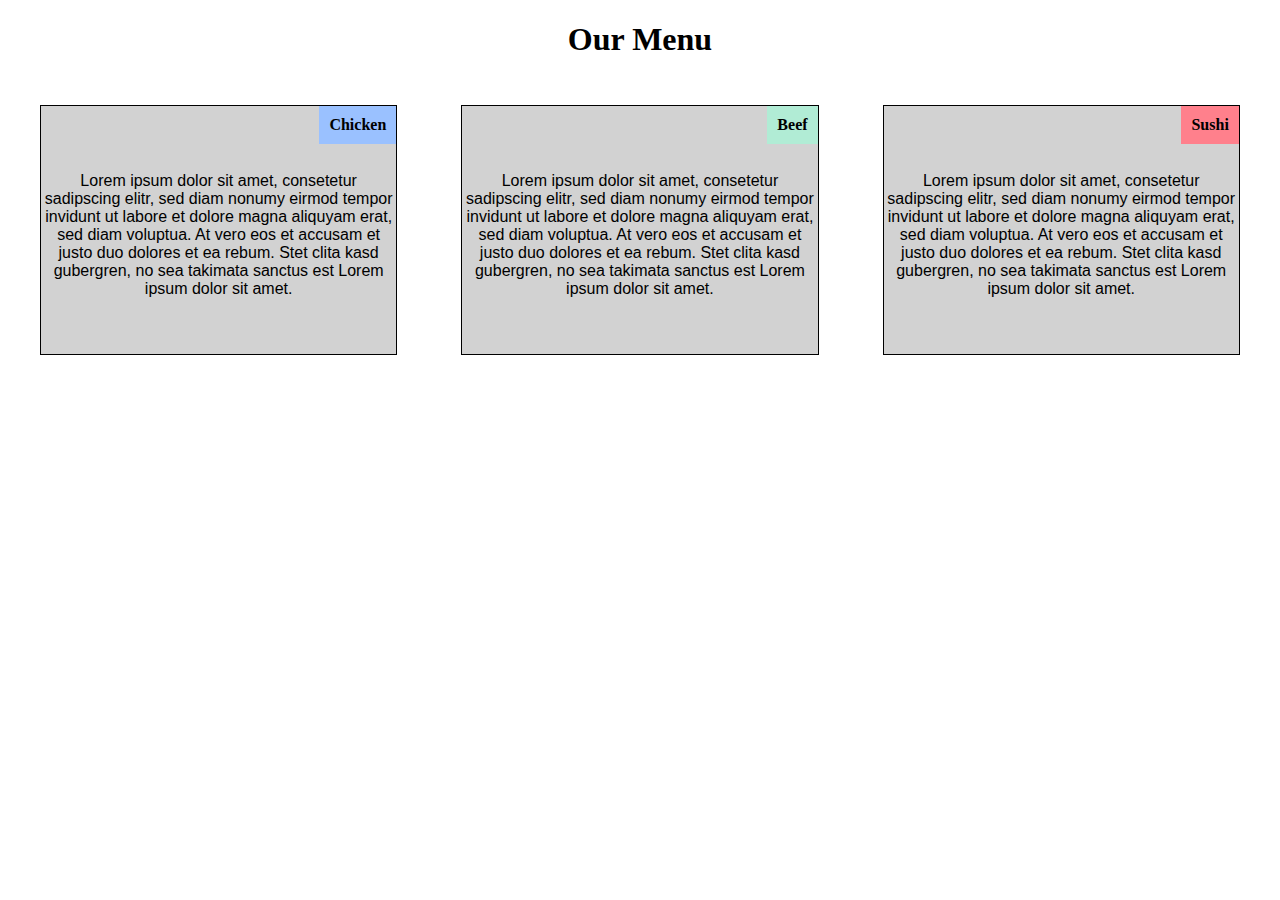
==== module3-solution/index.html @ 54fe76e6 "Task 3" ====
<!DOCTYPE html>
<html>
<head>
<link rel="stylesheet" href="css/styles.css">
<meta charset="utf-8">
<meta name="viewport" content="width=device-width, initial-scale=1">
<title>Responsive Layout</title>
</head>
<body>
<h1>Our Menu</h1>

<div class="row">
     <div class="col-lg-4 col-md-6">
      <div class="box">
        <h4 id= "boxtitle1">Chicken</h4>
        <div class="body">
        <p> Lorem ipsum dolor sit amet, consetetur sadipscing elitr, sed diam nonumy eirmod tempor invidunt ut labore et dolore magna aliquyam erat, sed diam voluptua. At vero eos et accusam et justo duo dolores et ea rebum. Stet clita kasd gubergren, no sea takimata sanctus est Lorem ipsum dolor sit amet.</p>
        </div>
      </div>
     </div>


     <div class="col-lg-4 col-md-6">
      <div class="box">
        <h4 id= "boxtitle2">Beef</h4>
        <div class="body">
        <p> Lorem ipsum dolor sit amet, consetetur sadipscing elitr, sed diam nonumy eirmod tempor invidunt ut labore et dolore magna aliquyam erat, sed diam voluptua. At vero eos et accusam et justo duo dolores et ea rebum. Stet clita kasd gubergren, no sea takimata sanctus est Lorem ipsum dolor sit amet.</p>
        </div>
      </div>
     </div>


      <div class="col-lg-4 col-md-6">
      <div class="box">
        <h4 id= "boxtitle3">Sushi</h4>
        <div class="body">
        <p>Lorem ipsum dolor sit amet, consetetur sadipscing elitr, sed diam nonumy eirmod tempor invidunt ut labore et dolore magna aliquyam erat, sed diam voluptua. At vero eos et accusam et justo duo dolores et ea rebum. Stet clita kasd gubergren, no sea takimata sanctus est Lorem ipsum dolor sit amet.</p>
        </div>
      </div>
     </div>

</div>

</body>
</html>
---- module3-solution/css/styles.css ----
/********** Base styles **********/
* {
     box-sizing: border-box;
}

h1 {
     margin-bottom: 15px;
     text-align: center;
}

.box {
    
     margin: 2em;
    
     position: relative;
}

.body {
     border: 1px solid black;
     background-color: #D2D2D2;
     height: 250px;
     padding-top: 1em;
     font-family: Helvetica;
     color: white;

}

p {
     margin-top: 50px;
     color: #000000;
     text-align: center;
}



#boxtitle1 {
  background-color: #9AC1FF;
  padding:10px;
  margin: 1px;
  position: absolute;
  top:0;
  right:0;

}
#boxtitle2 {
  background-color: #B1ECD5;
  padding:10px;
  margin: 1px;
  position: absolute;
  top:0;
  right:0;

}
#boxtitle3 {
  background-color: #FF808C;
  padding:10px;
  margin: 1px;
  position: absolute;
  top:0;
  right:0;

}
/* Simple Responsive Framework. */
.row {
     width: 100%;
}

/********** Large devices(Desktop) only **********/
@media (min-width: 992px) {
     .col-lg-1, .col-lg-2, .col-lg-3, .col-lg-4, .col-lg-5, .col-lg-6, .col-lg-7, .col-lg-8, .col-lg-9, .col-lg-10, .col-lg-11, .col-lg-12 {
       float: left;
       
     }
     .col-lg-1 {
       width: 8.33%;
     }
     .col-lg-2 {
       width: 16.66%;
     }
     .col-lg-3 {
       width: 25%;
     }
     .col-lg-4 {
       width: 33.33%;
     }
     .col-lg-5 {
       width: 41.66%;
     }
     .col-lg-6 {
       width: 50%;
     }
     .col-lg-7 {
       width: 58.33%;
     }
     .col-lg-8 {
       width: 66.66%;
     }
     .col-lg-9 {
       width: 74.99%;
     }
     .col-lg-10 {
       width: 83.33%;
     }
     .col-lg-11 {
       width: 91.66%;
     }
     .col-lg-12 {
       width: 100%;
     }
     
}

/********** Medium devices(Tablet) only **********/
@media (min-width: 768px) and (max-width: 991px) {
    .col-md-1, .col-md-2, .col-md-3, .col-md-4, .col-md-5, .col-md-6, .col-md-7, .col-md-8, .col-md-9, .col-md-10, .col-md-11, .col-md-12 {
       float: left;
       
     }
     .col-md-1 {
       width: 8.33%;
     }
     .col-md-2 {
       width: 16.66%;
     }
     .col-md-3 {
       width: 25%;
     }
     .col-md-4 {
       width: 33.33%;
     }
     .col-md-5 {
       width: 41.66%;
     }
     .col-md-6 {
       width: 50%;
     }
     .col-md-7 {
       width: 58.33%;
     }
     .col-md-8 {
       width: 66.66%;
     }
     .col-md-9 {
       width: 74.99%;
     }
     .col-md-10 {
       width: 83.33%;
     }
     .col-md-11 {
       width: 91.66%;
     }
     .col-md-12 {
       width: 100%;
     }

     .col-md-6 + .col-md-6 + .col-md-6 {
       width: 100%;
     }
}
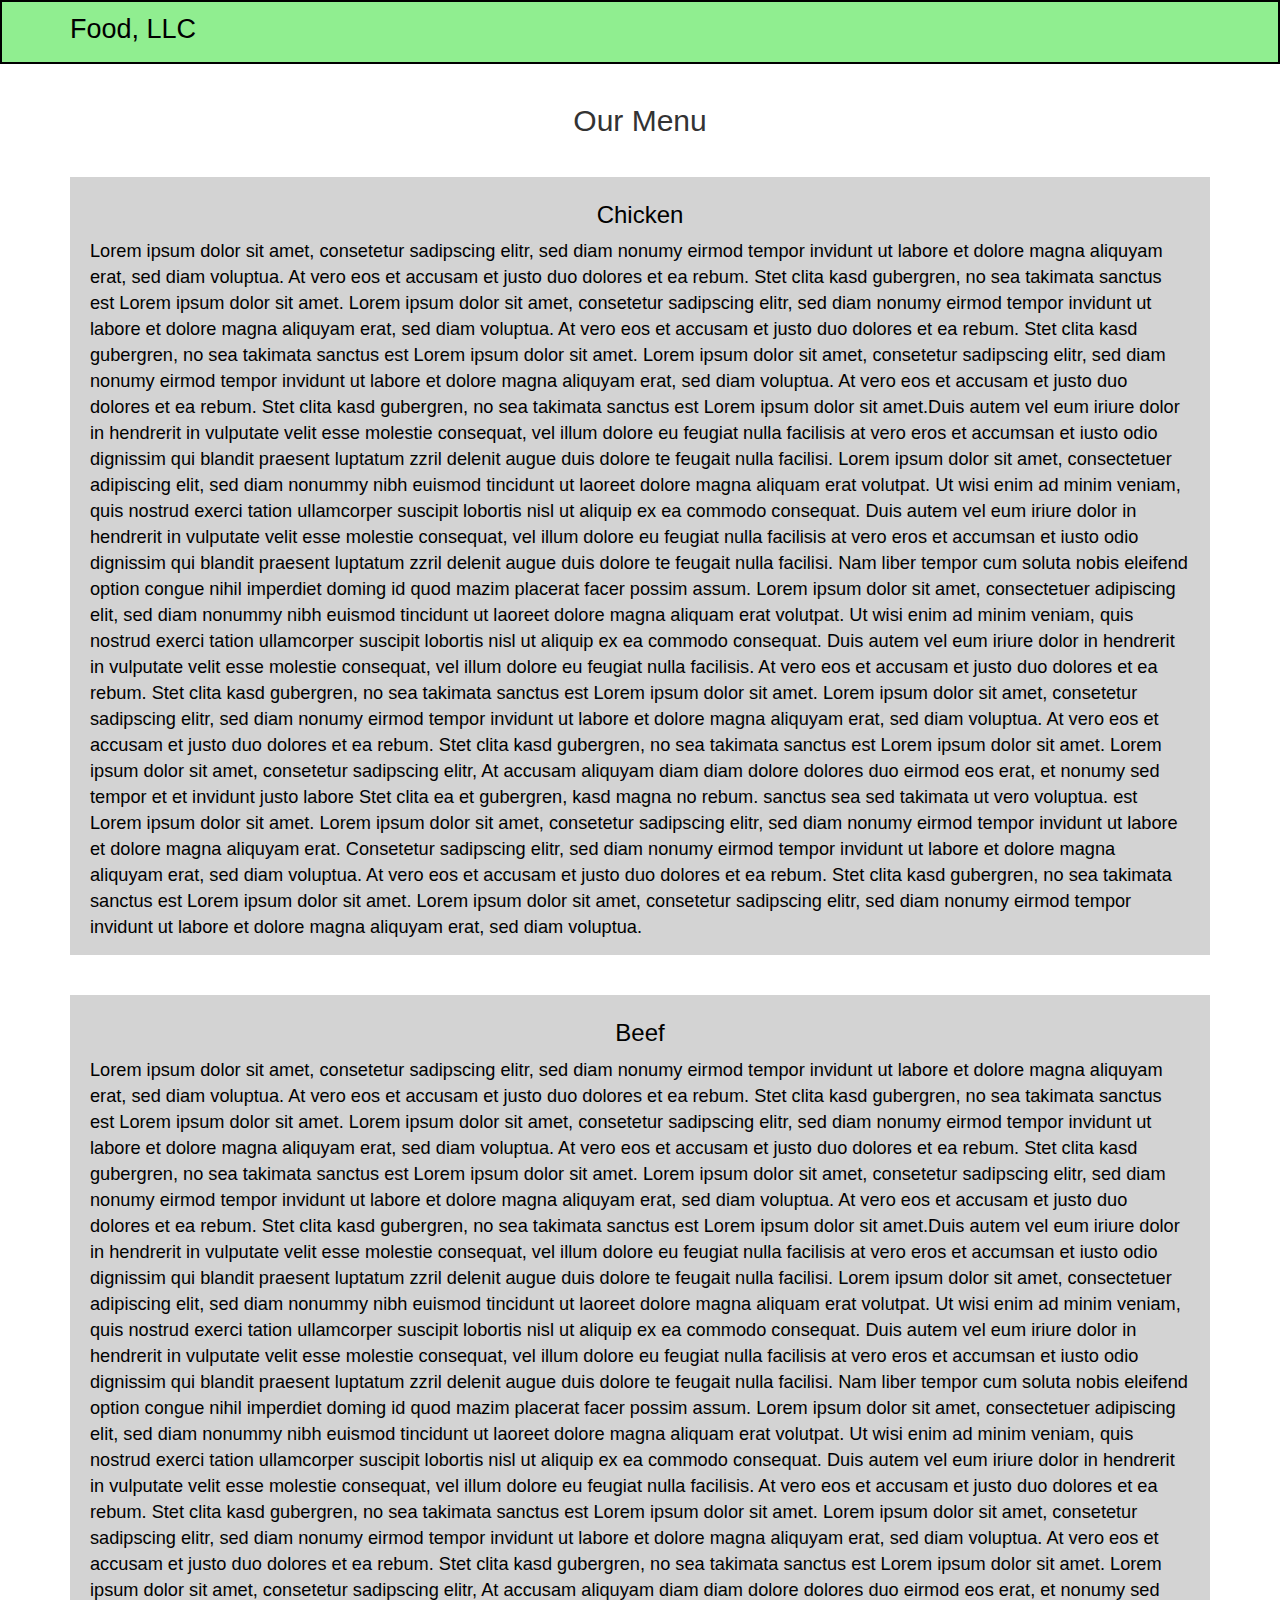
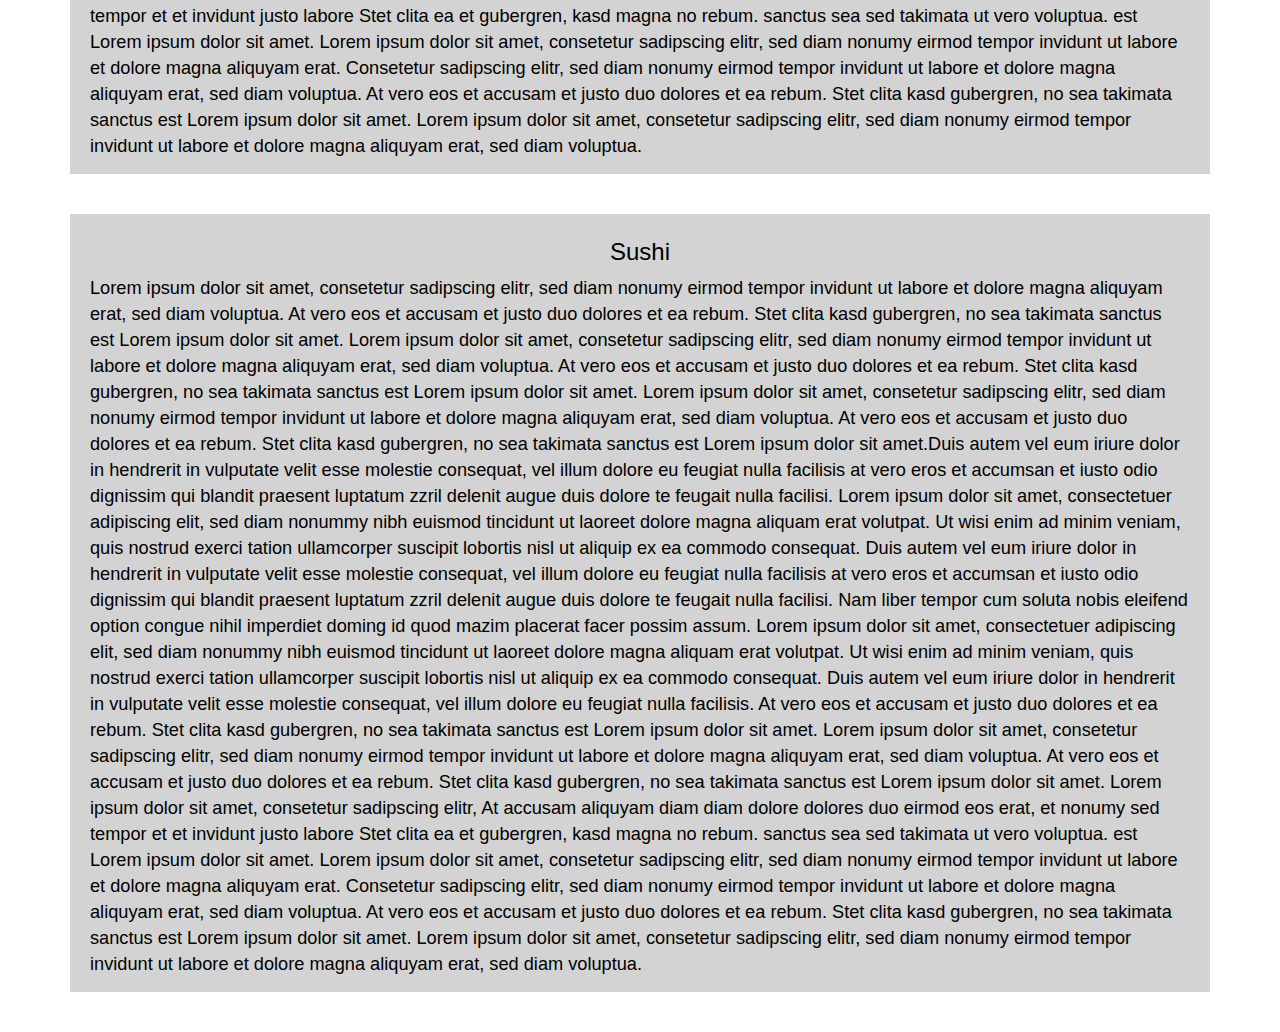
==== commit f2700f2b: "Task 3" ====
--- a/module3-solution/index.html
+++ b/module3-solution/index.html
@@ -1,45 +1,95 @@
 <!DOCTYPE html>
 <html>
 <head>
+<meta http-equiv="X-UA-Compatible" content="IE=edge">
+<link rel="stylesheet" href="css/bootstrap.min.css">
 <link rel="stylesheet" href="css/styles.css">
 <meta charset="utf-8">
 <meta name="viewport" content="width=device-width, initial-scale=1">
-<title>Responsive Layout</title>
+<title>Module3</title>
 </head>
 <body>
-<h1>Our Menu</h1>
 
-<div class="row">
-     <div class="col-lg-4 col-md-6">
-      <div class="box">
-        <h4 id= "boxtitle1">Chicken</h4>
-        <div class="body">
-        <p> Lorem ipsum dolor sit amet, consetetur sadipscing elitr, sed diam nonumy eirmod tempor invidunt ut labore et dolore magna aliquyam erat, sed diam voluptua. At vero eos et accusam et justo duo dolores et ea rebum. Stet clita kasd gubergren, no sea takimata sanctus est Lorem ipsum dolor sit amet.</p>
+<header>
+    <nav id="header-nav" class="navbar navbar-default">
+      <div class="container">
+        <div class="navbar-header">
+
+          <div class="navbar-left navbar-brand">
+            <a href="index.html"><h1>Food, LLC</h1></a>
+          </div>
+
+           <button type="button" class="navbar-toggle collapsed" data-toggle="collapse" data-target="#collapsable-nav" aria-expanded="false">
+            <span class="sr-only">Toggle navigation</span>
+            <span class="icon-bar"></span>
+            <span class="icon-bar"></span>
+            <span class="icon-bar"></span>
+          </button>
+        </div>
+
+         <div id="collapsable-nav" class="collapse navbar-collapse">
+           <ul id="nav-list" class="nav navbar-nav navbar-right hidden-lg hidden-md hidden-sm">
+            <li>
+              <a class="text-center" href="#chicken">
+                Chicken</a>
+            </li>
+            <li>
+              <a class="text-center" href="#beef">
+                 Beef</a>
+            </li>
+            <li>
+              <a class="text-center" href="#sushi">
+                Sushi</a>
+            </li>
+  
+          </ul>
         </div>
       </div>
-     </div>
+    </nav>
+  </header>
 
 
-     <div class="col-lg-4 col-md-6">
-      <div class="box">
-        <h4 id= "boxtitle2">Beef</h4>
-        <div class="body">
-        <p> Lorem ipsum dolor sit amet, consetetur sadipscing elitr, sed diam nonumy eirmod tempor invidunt ut labore et dolore magna aliquyam erat, sed diam voluptua. At vero eos et accusam et justo duo dolores et ea rebum. Stet clita kasd gubergren, no sea takimata sanctus est Lorem ipsum dolor sit amet.</p>
-        </div>
-      </div>
-     </div>
+<div id="call-btn" class="visible-xs"></div>
+
+ <div id="main-content" class="container">
+    <h2 id="menu-categories-title" class="text-center"> Our Menu</h2>
+
+    <section class="row">
 
 
-      <div class="col-lg-4 col-md-6">
-      <div class="box">
-        <h4 id= "boxtitle3">Sushi</h4>
-        <div class="body">
-        <p>Lorem ipsum dolor sit amet, consetetur sadipscing elitr, sed diam nonumy eirmod tempor invidunt ut labore et dolore magna aliquyam erat, sed diam voluptua. At vero eos et accusam et justo duo dolores et ea rebum. Stet clita kasd gubergren, no sea takimata sanctus est Lorem ipsum dolor sit amet.</p>
-        </div>
+      <div class="col-md-12 col-sm-12 col-xs-12">
+          <div id="chicken"class="category-tile">
+              <h3 class="text-center">Chicken</h3>
+            <p> Lorem ipsum dolor sit amet, consetetur sadipscing elitr, sed diam nonumy eirmod tempor invidunt ut labore et dolore magna aliquyam erat, sed diam voluptua. At vero eos et accusam et justo duo dolores et ea rebum. Stet clita kasd gubergren, no sea takimata sanctus est Lorem ipsum dolor sit amet. Lorem ipsum dolor sit amet, consetetur sadipscing elitr, sed diam nonumy eirmod tempor invidunt ut labore et dolore magna aliquyam erat, sed diam voluptua. At vero eos et accusam et justo duo dolores et ea rebum. Stet clita kasd gubergren, no sea takimata sanctus est Lorem ipsum dolor sit amet. Lorem ipsum dolor sit amet, consetetur sadipscing elitr, sed diam nonumy eirmod tempor invidunt ut labore et dolore magna aliquyam erat, sed diam voluptua. At vero eos et accusam et justo duo dolores et ea rebum. Stet clita kasd gubergren, no sea takimata sanctus est Lorem ipsum dolor sit amet.Duis autem vel eum iriure dolor in hendrerit in vulputate velit esse molestie consequat, vel illum dolore eu feugiat nulla facilisis at vero eros et accumsan et iusto odio dignissim qui blandit praesent luptatum zzril delenit augue duis dolore te feugait nulla facilisi. Lorem ipsum dolor sit amet, consectetuer adipiscing elit, sed diam nonummy nibh euismod tincidunt ut laoreet dolore magna aliquam erat volutpat. Ut wisi enim ad minim veniam, quis nostrud exerci tation ullamcorper suscipit lobortis nisl ut aliquip ex ea commodo consequat. Duis autem vel eum iriure dolor in hendrerit in vulputate velit esse molestie consequat, vel illum dolore eu feugiat nulla facilisis at vero eros et accumsan et iusto odio dignissim qui blandit praesent luptatum zzril delenit augue duis dolore te feugait nulla facilisi. Nam liber tempor cum soluta nobis eleifend option congue nihil imperdiet doming id quod mazim placerat facer possim assum. Lorem ipsum dolor sit amet, consectetuer adipiscing elit, sed diam nonummy nibh euismod tincidunt ut laoreet dolore magna aliquam erat volutpat. Ut wisi enim ad minim veniam, quis nostrud exerci tation ullamcorper suscipit lobortis nisl ut aliquip ex ea commodo consequat. Duis autem vel eum iriure dolor in hendrerit in vulputate velit esse molestie consequat, vel illum dolore eu feugiat nulla facilisis.   At vero eos et accusam et justo duo dolores et ea rebum. Stet clita kasd gubergren, no sea takimata sanctus est Lorem ipsum dolor sit amet. Lorem ipsum dolor sit amet, consetetur sadipscing elitr, sed diam nonumy eirmod tempor invidunt ut labore et dolore magna aliquyam erat, sed diam voluptua. At vero eos et accusam et justo duo dolores et ea rebum. Stet clita kasd gubergren, no sea takimata sanctus est Lorem ipsum dolor sit amet. Lorem ipsum dolor sit amet, consetetur sadipscing elitr, At accusam aliquyam diam diam dolore dolores duo eirmod eos erat, et nonumy sed tempor et et invidunt justo labore Stet clita ea et gubergren, kasd magna no rebum. sanctus sea sed takimata ut vero voluptua. est Lorem ipsum dolor sit amet. Lorem ipsum dolor sit amet, consetetur sadipscing elitr, sed diam nonumy eirmod tempor invidunt ut labore et dolore magna aliquyam erat. Consetetur sadipscing elitr, sed diam nonumy eirmod tempor invidunt ut labore et dolore magna aliquyam erat, sed diam voluptua. At vero eos et accusam et justo duo dolores et ea rebum. Stet clita kasd gubergren, no sea takimata sanctus est Lorem ipsum dolor sit amet. Lorem ipsum dolor sit amet, consetetur sadipscing elitr, sed diam nonumy eirmod tempor invidunt ut labore et dolore magna aliquyam erat, sed diam voluptua.</p>
+          </div>
       </div>
-     </div>
 
-</div>
+
+
+  <div class="col-md-12 col-sm-12 col-xs-12">
+          <div id="beef" class="category-tile">
+            <h3 class="text-center">Beef</h3>
+            <p>Lorem ipsum dolor sit amet, consetetur sadipscing elitr, sed diam nonumy eirmod tempor invidunt ut labore et dolore magna aliquyam erat, sed diam voluptua. At vero eos et accusam et justo duo dolores et ea rebum. Stet clita kasd gubergren, no sea takimata sanctus est Lorem ipsum dolor sit amet. Lorem ipsum dolor sit amet, consetetur sadipscing elitr, sed diam nonumy eirmod tempor invidunt ut labore et dolore magna aliquyam erat, sed diam voluptua. At vero eos et accusam et justo duo dolores et ea rebum. Stet clita kasd gubergren, no sea takimata sanctus est Lorem ipsum dolor sit amet. Lorem ipsum dolor sit amet, consetetur sadipscing elitr, sed diam nonumy eirmod tempor invidunt ut labore et dolore magna aliquyam erat, sed diam voluptua. At vero eos et accusam et justo duo dolores et ea rebum. Stet clita kasd gubergren, no sea takimata sanctus est Lorem ipsum dolor sit amet.Duis autem vel eum iriure dolor in hendrerit in vulputate velit esse molestie consequat, vel illum dolore eu feugiat nulla facilisis at vero eros et accumsan et iusto odio dignissim qui blandit praesent luptatum zzril delenit augue duis dolore te feugait nulla facilisi. Lorem ipsum dolor sit amet, consectetuer adipiscing elit, sed diam nonummy nibh euismod tincidunt ut laoreet dolore magna aliquam erat volutpat. Ut wisi enim ad minim veniam, quis nostrud exerci tation ullamcorper suscipit lobortis nisl ut aliquip ex ea commodo consequat. Duis autem vel eum iriure dolor in hendrerit in vulputate velit esse molestie consequat, vel illum dolore eu feugiat nulla facilisis at vero eros et accumsan et iusto odio dignissim qui blandit praesent luptatum zzril delenit augue duis dolore te feugait nulla facilisi. Nam liber tempor cum soluta nobis eleifend option congue nihil imperdiet doming id quod mazim placerat facer possim assum. Lorem ipsum dolor sit amet, consectetuer adipiscing elit, sed diam nonummy nibh euismod tincidunt ut laoreet dolore magna aliquam erat volutpat. Ut wisi enim ad minim veniam, quis nostrud exerci tation ullamcorper suscipit lobortis nisl ut aliquip ex ea commodo consequat. Duis autem vel eum iriure dolor in hendrerit in vulputate velit esse molestie consequat, vel illum dolore eu feugiat nulla facilisis.   At vero eos et accusam et justo duo dolores et ea rebum. Stet clita kasd gubergren, no sea takimata sanctus est Lorem ipsum dolor sit amet. Lorem ipsum dolor sit amet, consetetur sadipscing elitr, sed diam nonumy eirmod tempor invidunt ut labore et dolore magna aliquyam erat, sed diam voluptua. At vero eos et accusam et justo duo dolores et ea rebum. Stet clita kasd gubergren, no sea takimata sanctus est Lorem ipsum dolor sit amet. Lorem ipsum dolor sit amet, consetetur sadipscing elitr, At accusam aliquyam diam diam dolore dolores duo eirmod eos erat, et nonumy sed tempor et et invidunt justo labore Stet clita ea et gubergren, kasd magna no rebum. sanctus sea sed takimata ut vero voluptua. est Lorem ipsum dolor sit amet. Lorem ipsum dolor sit amet, consetetur sadipscing elitr, sed diam nonumy eirmod tempor invidunt ut labore et dolore magna aliquyam erat. Consetetur sadipscing elitr, sed diam nonumy eirmod tempor invidunt ut labore et dolore magna aliquyam erat, sed diam voluptua. At vero eos et accusam et justo duo dolores et ea rebum. Stet clita kasd gubergren, no sea takimata sanctus est Lorem ipsum dolor sit amet. Lorem ipsum dolor sit amet, consetetur sadipscing elitr, sed diam nonumy eirmod tempor invidunt ut labore et dolore magna aliquyam erat, sed diam voluptua.</p>
+          </div>
+          
+      </div>
+     
+      <div class="col-md col-sm col-xs-12">
+          <div id="sushi" class="category-tile">
+              <h3 class="text-center">Sushi</h3>
+            <p>Lorem ipsum dolor sit amet, consetetur sadipscing elitr, sed diam nonumy eirmod tempor invidunt ut labore et dolore magna aliquyam erat, sed diam voluptua. At vero eos et accusam et justo duo dolores et ea rebum. Stet clita kasd gubergren, no sea takimata sanctus est Lorem ipsum dolor sit amet. Lorem ipsum dolor sit amet, consetetur sadipscing elitr, sed diam nonumy eirmod tempor invidunt ut labore et dolore magna aliquyam erat, sed diam voluptua. At vero eos et accusam et justo duo dolores et ea rebum. Stet clita kasd gubergren, no sea takimata sanctus est Lorem ipsum dolor sit amet. Lorem ipsum dolor sit amet, consetetur sadipscing elitr, sed diam nonumy eirmod tempor invidunt ut labore et dolore magna aliquyam erat, sed diam voluptua. At vero eos et accusam et justo duo dolores et ea rebum. Stet clita kasd gubergren, no sea takimata sanctus est Lorem ipsum dolor sit amet.Duis autem vel eum iriure dolor in hendrerit in vulputate velit esse molestie consequat, vel illum dolore eu feugiat nulla facilisis at vero eros et accumsan et iusto odio dignissim qui blandit praesent luptatum zzril delenit augue duis dolore te feugait nulla facilisi. Lorem ipsum dolor sit amet, consectetuer adipiscing elit, sed diam nonummy nibh euismod tincidunt ut laoreet dolore magna aliquam erat volutpat. Ut wisi enim ad minim veniam, quis nostrud exerci tation ullamcorper suscipit lobortis nisl ut aliquip ex ea commodo consequat. Duis autem vel eum iriure dolor in hendrerit in vulputate velit esse molestie consequat, vel illum dolore eu feugiat nulla facilisis at vero eros et accumsan et iusto odio dignissim qui blandit praesent luptatum zzril delenit augue duis dolore te feugait nulla facilisi. Nam liber tempor cum soluta nobis eleifend option congue nihil imperdiet doming id quod mazim placerat facer possim assum. Lorem ipsum dolor sit amet, consectetuer adipiscing elit, sed diam nonummy nibh euismod tincidunt ut laoreet dolore magna aliquam erat volutpat. Ut wisi enim ad minim veniam, quis nostrud exerci tation ullamcorper suscipit lobortis nisl ut aliquip ex ea commodo consequat. Duis autem vel eum iriure dolor in hendrerit in vulputate velit esse molestie consequat, vel illum dolore eu feugiat nulla facilisis.   At vero eos et accusam et justo duo dolores et ea rebum. Stet clita kasd gubergren, no sea takimata sanctus est Lorem ipsum dolor sit amet. Lorem ipsum dolor sit amet, consetetur sadipscing elitr, sed diam nonumy eirmod tempor invidunt ut labore et dolore magna aliquyam erat, sed diam voluptua. At vero eos et accusam et justo duo dolores et ea rebum. Stet clita kasd gubergren, no sea takimata sanctus est Lorem ipsum dolor sit amet. Lorem ipsum dolor sit amet, consetetur sadipscing elitr, At accusam aliquyam diam diam dolore dolores duo eirmod eos erat, et nonumy sed tempor et et invidunt justo labore Stet clita ea et gubergren, kasd magna no rebum. sanctus sea sed takimata ut vero voluptua. est Lorem ipsum dolor sit amet. Lorem ipsum dolor sit amet, consetetur sadipscing elitr, sed diam nonumy eirmod tempor invidunt ut labore et dolore magna aliquyam erat. Consetetur sadipscing elitr, sed diam nonumy eirmod tempor invidunt ut labore et dolore magna aliquyam erat, sed diam voluptua. At vero eos et accusam et justo duo dolores et ea rebum. Stet clita kasd gubergren, no sea takimata sanctus est Lorem ipsum dolor sit amet. Lorem ipsum dolor sit amet, consetetur sadipscing elitr, sed diam nonumy eirmod tempor invidunt ut labore et dolore magna aliquyam erat, sed diam voluptua.</p>            
+          </div>
+      </div>
+      
+    </section>
+
+
+  </div>
+
+  <!-- jQuery (Bootstrap JS plugins depend on it) -->
+  <script src="js/jquery-2.1.4.min.js"></script>
+  <script src="js/bootstrap.min.js"></script>
+  <script src="js/script.js"></script>
 
 </body>
 </html>
--- a/module3-solution/css/styles.css
+++ b/module3-solution/css/styles.css
@@ -1,159 +1,88 @@
-/********** Base styles **********/
-* {
-     box-sizing: border-box;
+#menu-categories-title{
+    margin: 40px auto;
 }
 
-h1 {
-     margin-bottom: 15px;
-     text-align: center;
+#header-nav {
+    background-color: #90ee90;
+    border-radius: 0;
+    border: 0;
+    border: 2px solid black;
 }
 
-.box {
-    
-     margin: 2em;
-    
-     position: relative;
+#collapsable-nav{
+    font-size: 1.4em;
 }
 
-.body {
-     border: 1px solid black;
-     background-color: #D2D2D2;
-     height: 250px;
-     padding-top: 1em;
-     font-family: Helvetica;
-     color: white;
-
+.navbar{
+    margin-bottom: 0px;
 }
 
-p {
-     margin-top: 50px;
-     color: #000000;
-     text-align: center;
+.navbar-toggle{
+    color:black;  
+    margin-top: 12px;
+} 
+
+.navbar-toggle a:visited{
+    color: inherit;
 }
 
-
-
-#boxtitle1 {
-  background-color: #9AC1FF;
-  padding:10px;
-  margin: 1px;
-  position: absolute;
-  top:0;
-  right:0;
-
+.navbar-header button.navbar-toggle, .navbar-header .icon-bar {
+  border: 1px solid #000000;
 }
-#boxtitle2 {
-  background-color: #B1ECD5;
-  padding:10px;
-  margin: 1px;
-  position: absolute;
-  top:0;
-  right:0;
-
-}
-#boxtitle3 {
-  background-color: #FF808C;
-  padding:10px;
-  margin: 1px;
-  position: absolute;
-  top:0;
-  right:0;
-
-}
-/* Simple Responsive Framework. */
-.row {
-     width: 100%;
+.navbar-header button.navbar-toggle {
+  clear: both;
+  margin-top: -30px;
 }
 
-/********** Large devices(Desktop) only **********/
-@media (min-width: 992px) {
-     .col-lg-1, .col-lg-2, .col-lg-3, .col-lg-4, .col-lg-5, .col-lg-6, .col-lg-7, .col-lg-8, .col-lg-9, .col-lg-10, .col-lg-11, .col-lg-12 {
-       float: left;
-       
-     }
-     .col-lg-1 {
-       width: 8.33%;
-     }
-     .col-lg-2 {
-       width: 16.66%;
-     }
-     .col-lg-3 {
-       width: 25%;
-     }
-     .col-lg-4 {
-       width: 33.33%;
-     }
-     .col-lg-5 {
-       width: 41.66%;
-     }
-     .col-lg-6 {
-       width: 50%;
-     }
-     .col-lg-7 {
-       width: 58.33%;
-     }
-     .col-lg-8 {
-       width: 66.66%;
-     }
-     .col-lg-9 {
-       width: 74.99%;
-     }
-     .col-lg-10 {
-       width: 83.33%;
-     }
-     .col-lg-11 {
-       width: 91.66%;
-     }
-     .col-lg-12 {
-       width: 100%;
-     }
-     
+.sr-only, .icon-bar{
+    color: #000;
+    background: #000000;
 }
 
-/********** Medium devices(Tablet) only **********/
-@media (min-width: 768px) and (max-width: 991px) {
-    .col-md-1, .col-md-2, .col-md-3, .col-md-4, .col-md-5, .col-md-6, .col-md-7, .col-md-8, .col-md-9, .col-md-10, .col-md-11, .col-md-12 {
-       float: left;
-       
-     }
-     .col-md-1 {
-       width: 8.33%;
-     }
-     .col-md-2 {
-       width: 16.66%;
-     }
-     .col-md-3 {
-       width: 25%;
-     }
-     .col-md-4 {
-       width: 33.33%;
-     }
-     .col-md-5 {
-       width: 41.66%;
-     }
-     .col-md-6 {
-       width: 50%;
-     }
-     .col-md-7 {
-       width: 58.33%;
-     }
-     .col-md-8 {
-       width: 66.66%;
-     }
-     .col-md-9 {
-       width: 74.99%;
-     }
-     .col-md-10 {
-       width: 83.33%;
-     }
-     .col-md-11 {
-       width: 91.66%;
-     }
-     .col-md-12 {
-       width: 100%;
-     }
+.navbar-brand h1 { 
+    position: relative;
+    color: #000000;
+    font-size: 1.5em;
+    margin-top: 8px;
+    margin-bottom: 8px;
+    text-decoration: none;
+}
 
-     .col-md-6 + .col-md-6 + .col-md-6 {
-       width: 100%;
-     }
-}+.navbar-brand a:hover{ 
+    text-decoration: none;
+}
+
+.navbar-brand {
+    padding-top: 5px;
+    margin-bottom: 10px;
+}
+
+#nav-list {
+    margin-top: 0px;
+    padding: 0px;
+    margin-bottom: 0px;
+}
+#nav-list a{
+    background: #fff;
+    color: #000;
+    border-bottom: 2px solid black;
+}
+#nav-list a:hover {
+    background: #D3D3D3;
+    color: #fff;
+}
+#nav-list a span {
+    font-size: 1.8em;
+}
+
+.category-tile { 
+    background: #D3D3D3;
+    margin-bottom: 40px; 
+    padding-bottom: 40px;
+}
+
+#chicken, #beef, #sushi{
+    padding: 5px 20px;
+    font-size: 1.3em;
+    color: #000;
+}
